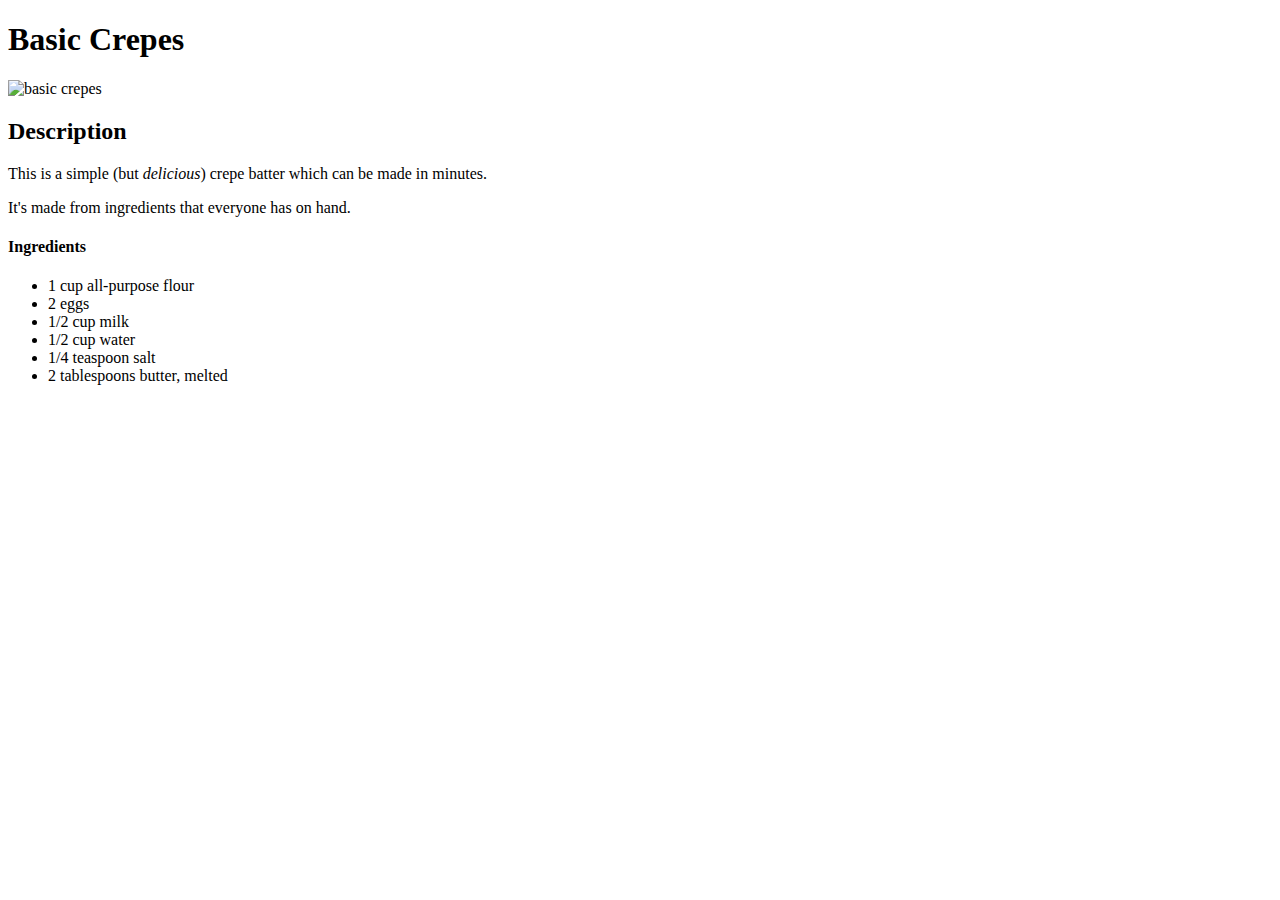
==== recipes/basic-crepes.html @ e8e499f1 "Add ingredient list" ====
<!DOCTYPE html>
<html lang="en">
    <head>
        <meta charset="utf-8">
        <title>Basic Crepes</title>
    </head>

    <body>
        <h1>Basic Crepes</h1>

        <img src="https://imagesvc.meredithcorp.io/v3/mm/image?url=https%3A%2F%2Fstatic.onecms.io%2Fwp-content%2Fuploads%2Fsites%2F43%2F2022%2F02%2F22%2F16383-basic-crepes-mfs_003.jpg"
        alt="basic crepes">

        <h2>Description</h2>
        <p>This is a simple (but <em>delicious</em>) crepe batter which 
            can be made in minutes.</p>
        <p>It's made from ingredients that everyone has on hand.</p>

        <h4>Ingredients</h4>
        <ul>
            <li>1 cup all-purpose flour</li>
            <li>2 eggs</li>
            <li>1/2 cup milk</li>
            <li>1/2 cup water</li>
            <li>1/4 teaspoon salt</li>
            <li>2 tablespoons butter, melted</li>
        </ul>
    </body>
</html>
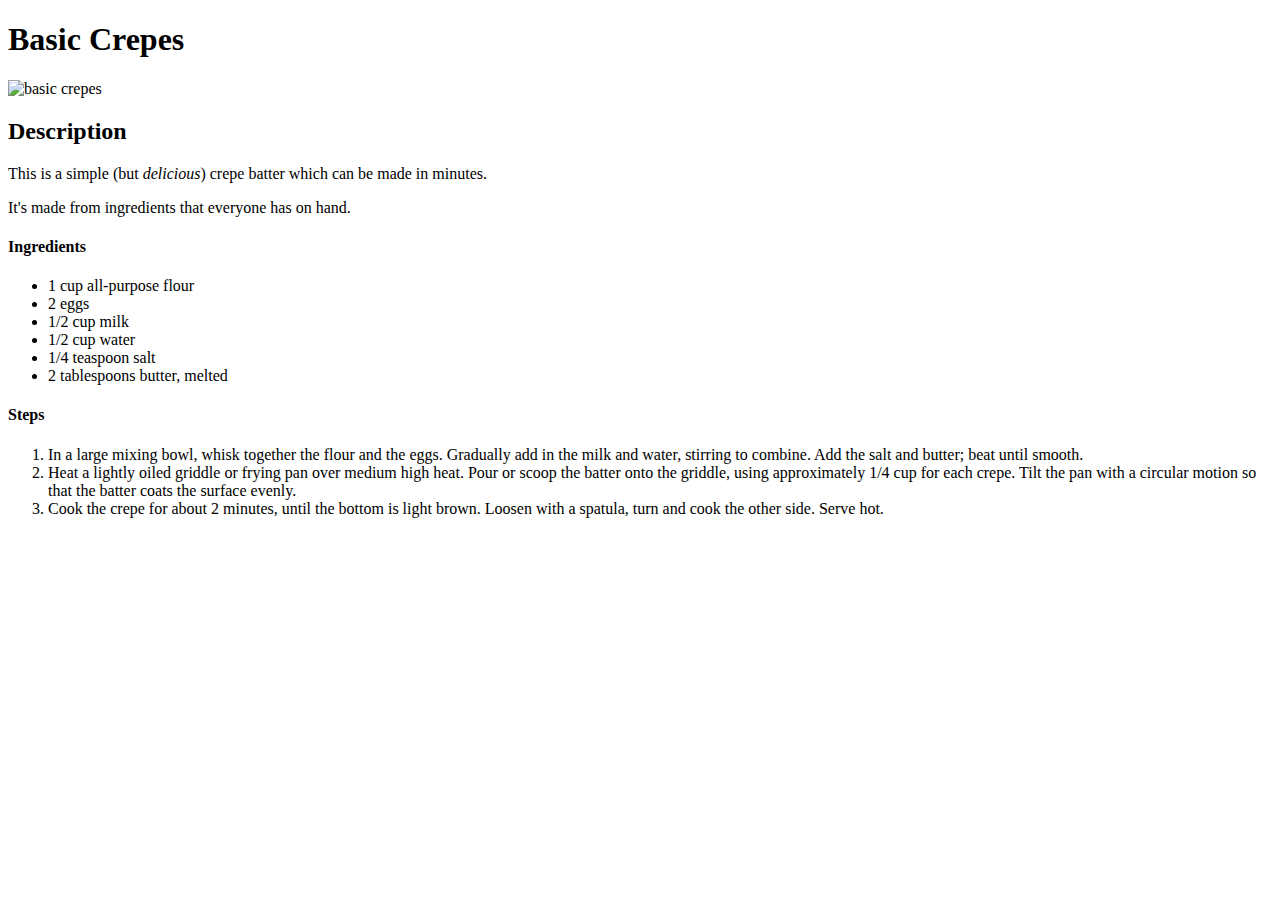
==== commit 4a9e5a7f: "Add cooking steps list" ====
--- a/recipes/basic-crepes.html
+++ b/recipes/basic-crepes.html
@@ -25,5 +25,23 @@
             <li>1/4 teaspoon salt</li>
             <li>2 tablespoons butter, melted</li>
         </ul>
+
+        <h4>Steps</h4>
+        <ol>
+            <li>In a large mixing bowl, whisk together the flour and 
+                the eggs. Gradually add in the milk and water, stirring 
+                to combine. Add the salt and butter; beat until smooth.
+            </li>
+            <li>Heat a lightly oiled griddle or frying pan over medium 
+                high heat. Pour or scoop the batter onto the griddle, 
+                using approximately 1/4 cup for each crepe. Tilt the 
+                pan with a circular motion so that the batter coats 
+                the surface evenly.
+            </li>
+            <li>Cook the crepe for about 2 minutes, until the bottom 
+                is light brown. Loosen with a spatula, turn and cook 
+                the other side. Serve hot.
+            </li>
+        </ol>
     </body>
 </html>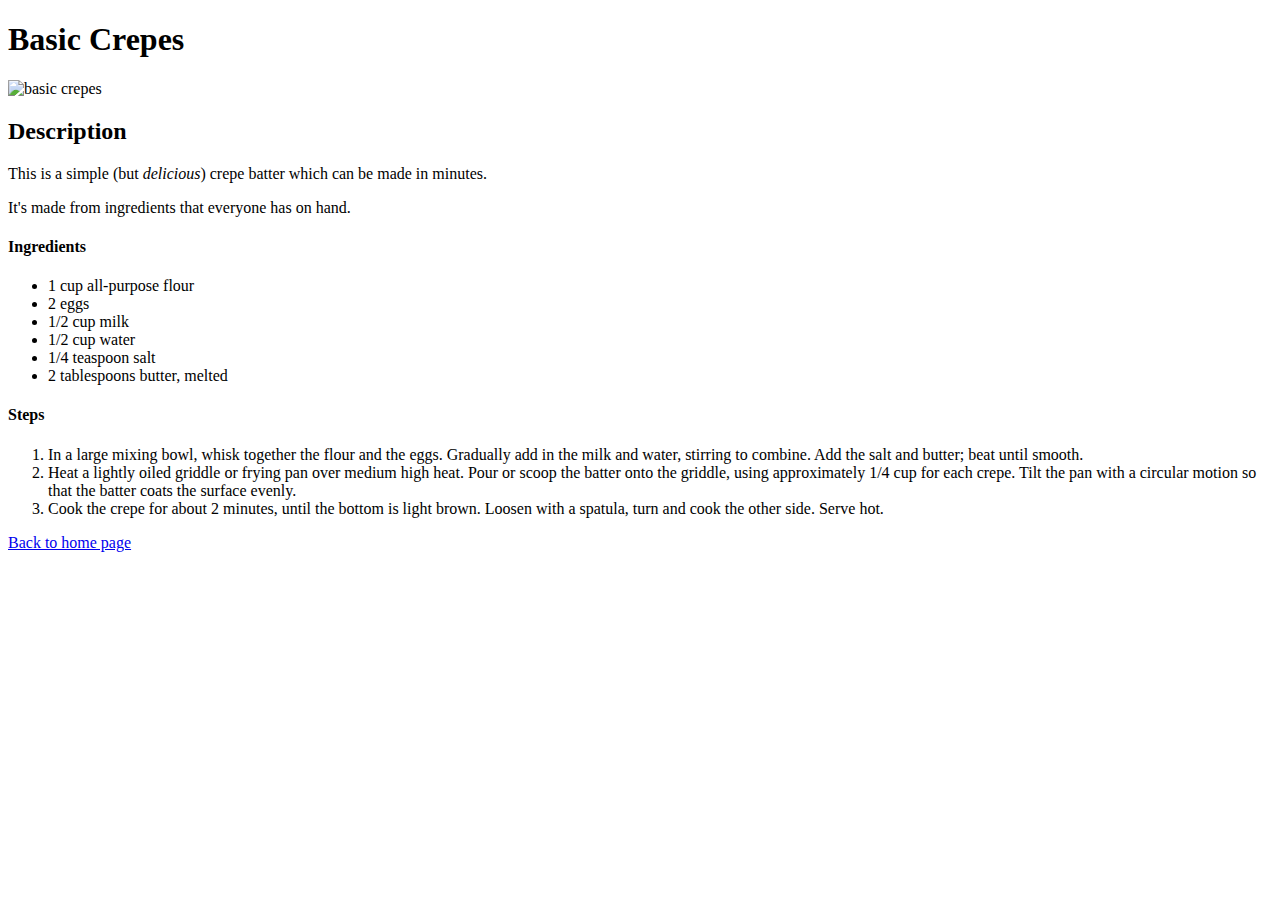
==== commit 033b039e: "Add links to and from home page" ====
--- a/recipes/basic-crepes.html
+++ b/recipes/basic-crepes.html
@@ -43,5 +43,7 @@
                 the other side. Serve hot.
             </li>
         </ol>
+
+        <a href="../index.html">Back to home page</a>
     </body>
 </html>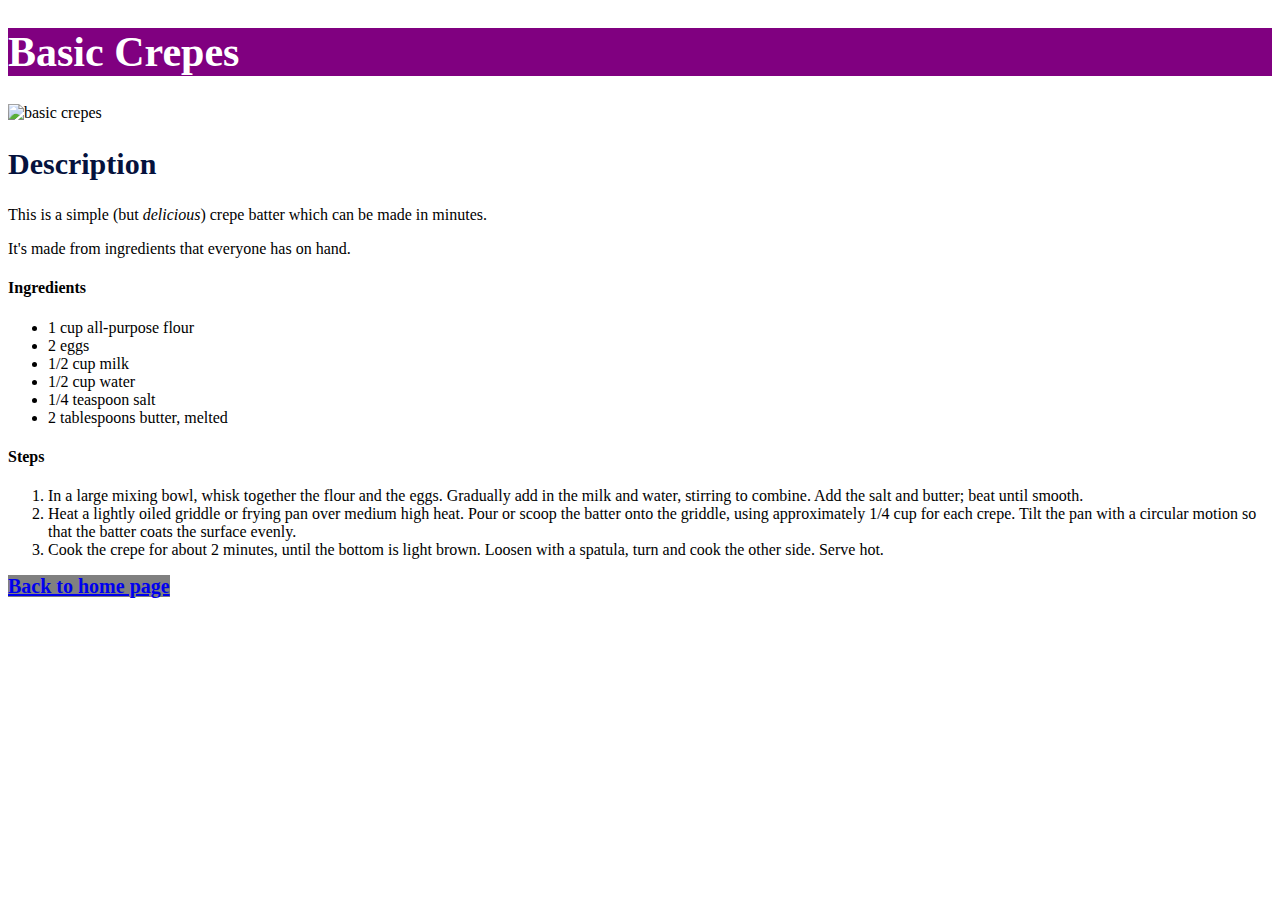
==== commit 160e04f5: "Update css on basic crepes. Link stylesheet to carrot cake" ====
--- a/recipes/basic-crepes.html
+++ b/recipes/basic-crepes.html
@@ -3,12 +3,14 @@
     <head>
         <meta charset="utf-8">
         <title>Basic Crepes</title>
+
+        <link rel="stylesheet" href="../styles.css">
     </head>
 
     <body>
         <h1>Basic Crepes</h1>
 
-        <img src="https://imagesvc.meredithcorp.io/v3/mm/image?url=https%3A%2F%2Fstatic.onecms.io%2Fwp-content%2Fuploads%2Fsites%2F43%2F2022%2F02%2F22%2F16383-basic-crepes-mfs_003.jpg"
+        <img class="cooking-image" src="https://www.livewellbakeoften.com/wp-content/uploads/2021/02/Crepes-8s.jpg"
         alt="basic crepes">
 
         <h2>Description</h2>
@@ -44,6 +46,6 @@
             </li>
         </ol>
 
-        <a href="../index.html">Back to home page</a>
+        <a id="homepage" href="../index.html">Back to home page</a>
     </body>
 </html>--- a/styles.css
+++ b/styles.css
@@ -0,0 +1,47 @@
+h1 {
+    color: white;
+    background-color: purple;
+    font-size: 42px;
+    font-family: Cambria, Cochin, Georgia, Times, 'Times New Roman', serif;
+}
+
+h2 {
+    color: rgb(5, 18, 61);
+    font-weight: bold;
+    font-size: 30px;
+}
+
+.cooking-image {
+    height: auto;
+    width: 500px;
+}
+
+.link {
+    font-family: Georgia, 'Times New Roman', Times, serif;
+    font-size: 32px;
+    font-weight: bold;
+}
+
+#homepage {
+    font-size: 20px;
+    font-weight: bold;
+    background-color: grey;
+}
+
+.chicken-souv,
+.basic-crepes,
+.carrot-cake {
+    background-color: black;
+}
+
+.link.chicken-souv {
+    color: rgb(84, 150, 84);
+}
+
+.link.basic-crepes {
+    color: red;
+}
+
+.link.carrot-cake {
+    color: orange;
+}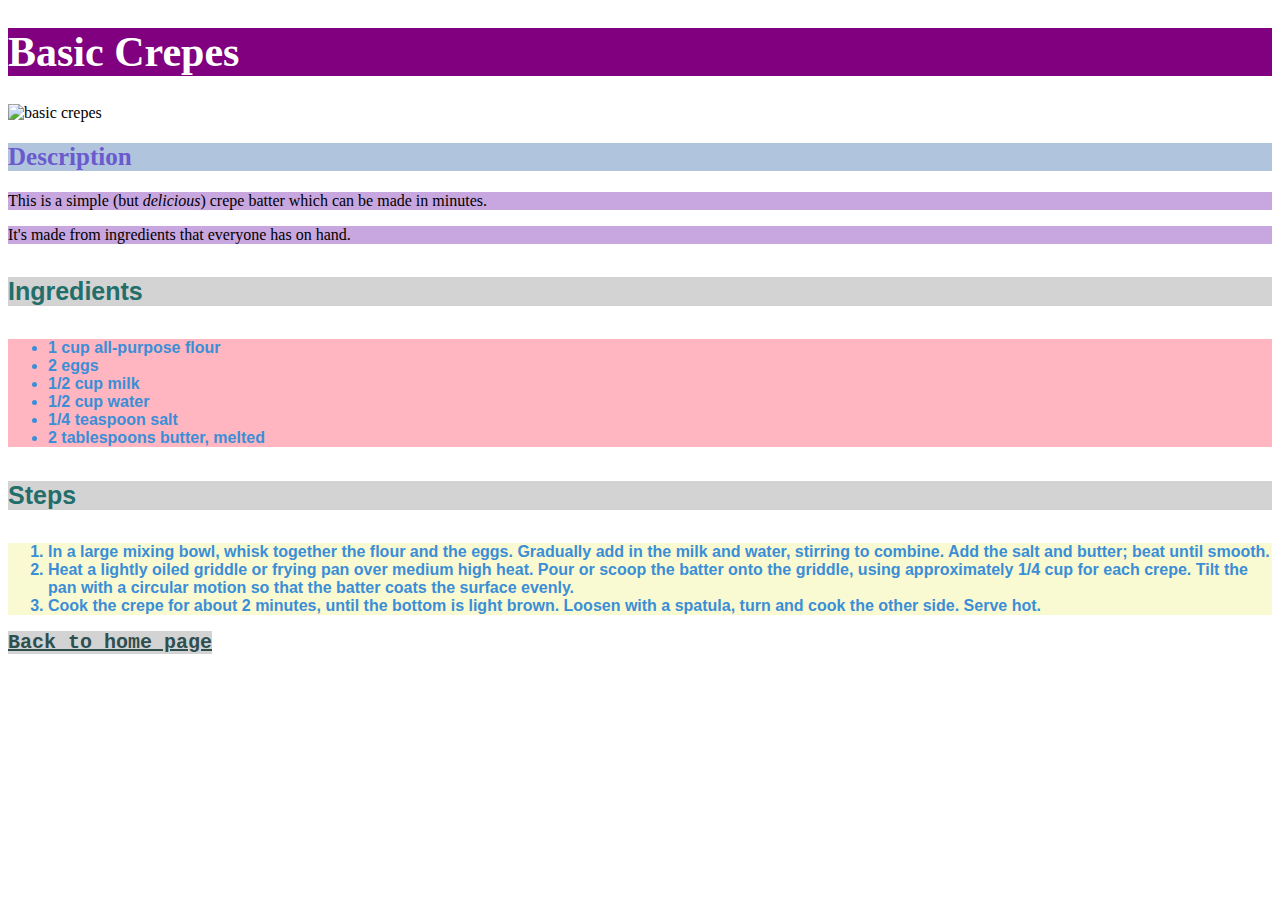
==== commit ba5b4842: "Finish stylesheet. Update basic-crepes" ====
--- a/recipes/basic-crepes.html
+++ b/recipes/basic-crepes.html
@@ -19,7 +19,7 @@
         <p>It's made from ingredients that everyone has on hand.</p>
 
         <h4>Ingredients</h4>
-        <ul>
+        <ul class="ingredients">
             <li>1 cup all-purpose flour</li>
             <li>2 eggs</li>
             <li>1/2 cup milk</li>
@@ -29,7 +29,7 @@
         </ul>
 
         <h4>Steps</h4>
-        <ol>
+        <ol class="steps">
             <li>In a large mixing bowl, whisk together the flour and 
                 the eggs. Gradually add in the milk and water, stirring 
                 to combine. Add the salt and butter; beat until smooth.
--- a/styles.css
+++ b/styles.css
@@ -6,10 +6,47 @@
 }
 
 h2 {
-    color: rgb(5, 18, 61);
+    color: slateblue;
+    background-color: lightsteelblue;
     font-weight: bold;
-    font-size: 30px;
+    font-size: 25px;
 }
+
+h4 {
+    color: rgb(35, 110, 107);
+    background-color: lightgray;
+    font-weight: bold;
+    font-family: Arial, Helvetica, sans-serif;
+    font-size: 25px;
+}
+
+p {
+    background-color: rgb(200, 166, 223)
+}
+
+.ingredients,
+.steps {
+    font-weight: bold;
+    font-family: 'Lucida Sans', 'Lucida Sans Regular', 'Lucida Grande', 'Lucida Sans Unicode', Geneva, Verdana, sans-serif;
+    color: rgb(59, 142, 214);
+}
+
+.ingredients {
+    background-color: lightpink;
+}
+
+.steps {
+    background-color: lightgoldenrodyellow;
+}
+
+#homepage {
+    font-size: 20px;
+    font-weight: bold;
+    font-family: 'Courier New', Courier, monospace;
+    background-color: lightgrey;
+    color: darkslategray;
+}
+
 
 .cooking-image {
     height: auto;
@@ -20,12 +57,6 @@
     font-family: Georgia, 'Times New Roman', Times, serif;
     font-size: 32px;
     font-weight: bold;
-}
-
-#homepage {
-    font-size: 20px;
-    font-weight: bold;
-    background-color: grey;
 }
 
 .chicken-souv,
